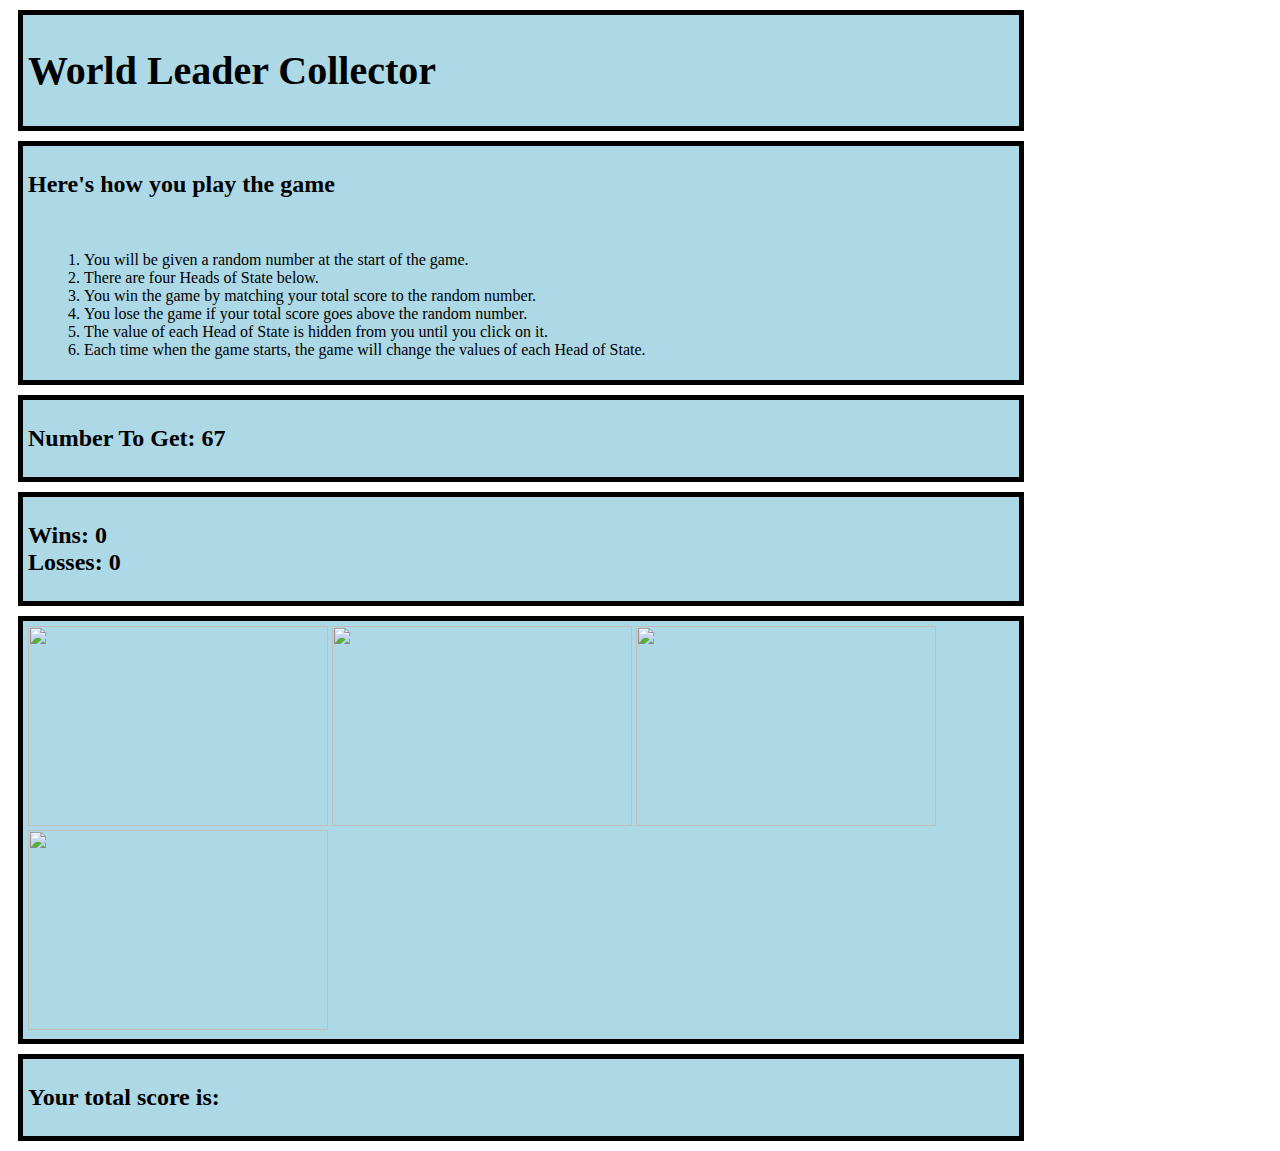
==== crystalgame.html @ b4e18d09 "Add files via upload" ====
<!DOCTYPE html>
<html lang="en">
<head>
    <meta charset="UTF-8">
    <meta name="viewport" content="width=device-width, initial-scale=1.0">
    <meta http-equiv="X-UA-Compatible" content="ie=edge">
    <title>World Leader Collector</title>
    <Link rel="stylesheet" href="cstyle.css">
</head>
<body>
    <div class="Header">
        <H1>World Leader Collector</H1>
    </div>
    <div class="Instructions">
        <H2>Here's how you play the game</H2>
    </br>

    <ol>
           <li>You will be given a random number at the start of the game.</li>

           <li>There are four Heads of State below.</li>

           <li>You win the game by matching your total score to the random number.</li>

           <li>You lose the game if your total score goes above the random number.</li>

           <li>The value of each Head of State is hidden from you until you click on it.</li>

           <li>Each time when the game starts, the game will change the values of each Head of State.</li>

       </ol>
    </div>
    <div class="numberToMatch">

            <h2>Number To Get:
    
                <span id= "randomNumber"></span>
    
            </h2>
    
        </div>
    
        <div class="winsAndLosses">
    
            <h2>Wins:
    
                <span id= "numberWins"></span>
    
                </br>
    
                Losses: 
    
                <span id= "numberLosses"></span>
    
            </h2>
    
        </div>
        <div class="leaders">

                <img src='https://cdn.vox-cdn.com/thumbor/HGTK_2UXYn3szdSim2gP6d-YZNU=/0x0:3200x2128/1200x800/filters:focal(1344x808:1856x1320)/cdn.vox-cdn.com/uploads/chorus_image/image/58121353/GettyImages_870730432.0.jpg' id="one">
        
                <img src='https://images.unian.net/photos/2018_03/1521381301-2563.JPG?0.6619085281734804' id="two">
        
                <img src='http://cdn1.spiegel.de/images/image-1147610-860_poster_16x9-uird-1147610.jpg' id="three">
        
                <img src='https://pmcfootwearnews.files.wordpress.com/2017/12/kim-jong-un-mountain-feature1.jpg?w=700&h=437&crop=1' id="four">
        
            </div>
            <div class="userTotal">

                    <h2>Your total score is:
            
                        <span id="finalTotal"></span>
            
                    </h2>
            
                </div>
            
                <script type="text/javascript" src="https://cdnjs.cloudflare.com/ajax/libs/jquery/3.2.1/jquery.min.js"></script>
                <script type="text/javascript" src="crystal.js"></script>
            
                
</body>
</html>
---- cstyle.css ----
body
{
background-image: url(https://encrypted-tbn0.gstatic.com/images?q=tbn:ANd9GcTyLLwDhzmmqQ0GSPV7art2dUz81ymOGneujZO62w38A1aDGebq)
}

div
{

	background-color: lightblue;

	margin: 10px;

	width: 78%;

}

div
{

	border: solid 5px black;

	padding: 5px;

}

h1, h2, span
{

	font-weight: bold;

	

}

h1
{

	font-size: 30pt;

}

ol{

	list-style: decimal inside; 

}

ul 
{

	list-style: disc inside;

	text-indent: 20px;
}
#one
{
    height: 200px;
    width: 300px;
}
#two
{
    height: 200px;
    width: 300px;
}
#three
{
    height: 200px;
    width: 300px;
}
#four
{
    height: 200px;
    width: 300px;
}
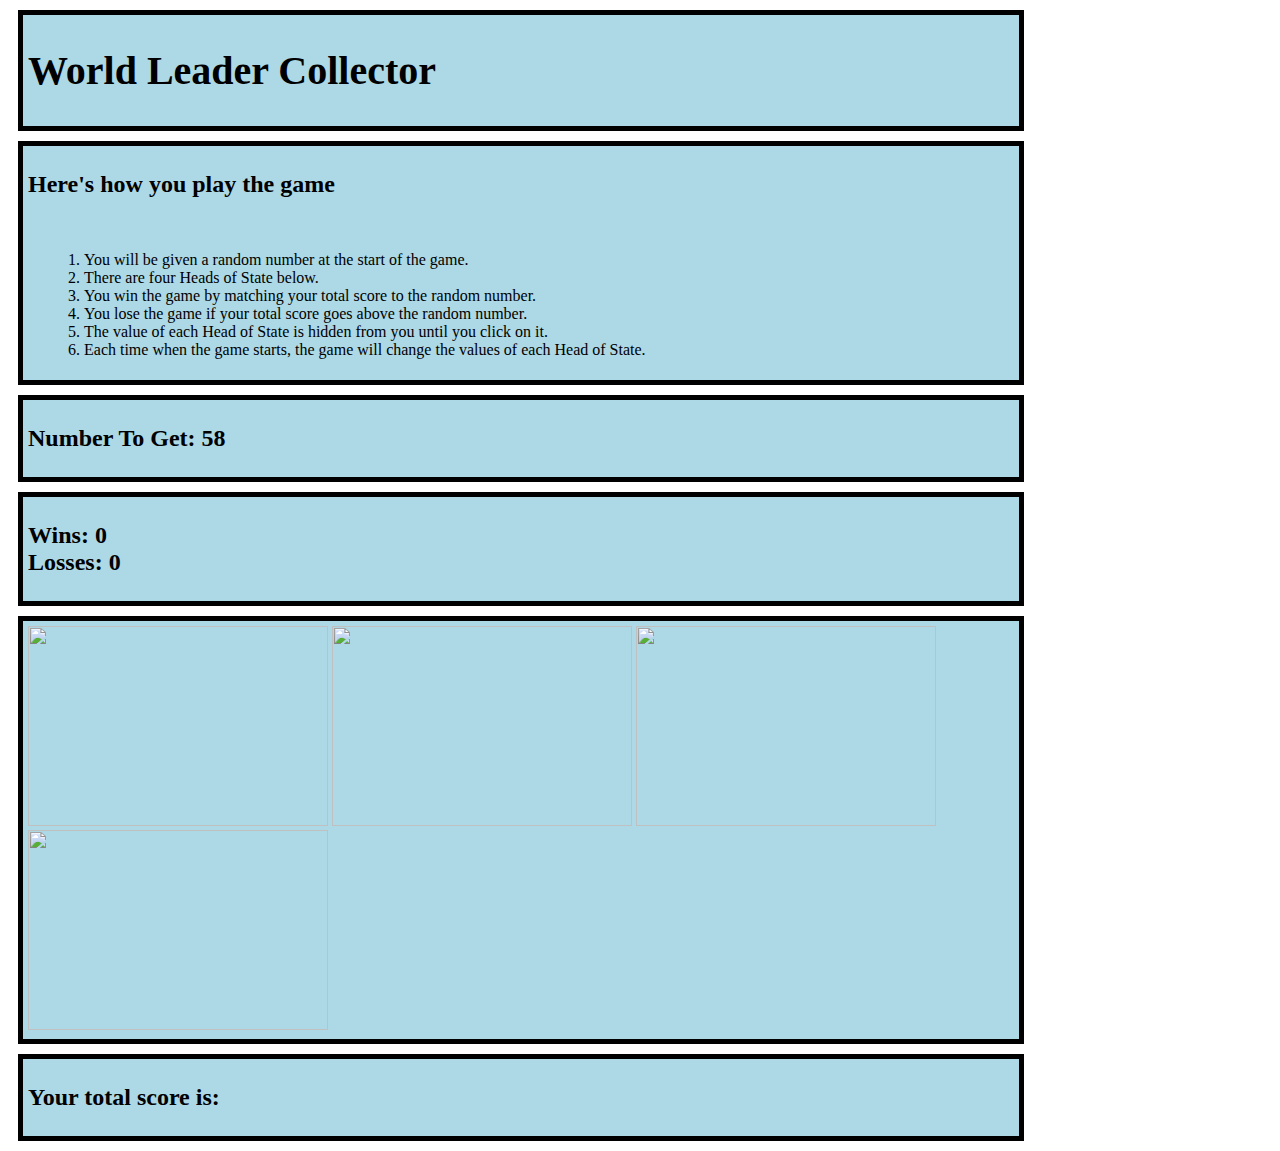
==== commit c962d036: "Update crystalgame.html" ====
--- a/crystalgame.html
+++ b/crystalgame.html
@@ -5,7 +5,7 @@
     <meta name="viewport" content="width=device-width, initial-scale=1.0">
     <meta http-equiv="X-UA-Compatible" content="ie=edge">
     <title>World Leader Collector</title>
-    <Link rel="stylesheet" href="cstyle.css">
+    <Link rel="stylesheet" href="assets/cstyle.css">
 </head>
 <body>
     <div class="Header">
@@ -77,8 +77,8 @@
                 </div>
             
                 <script type="text/javascript" src="https://cdnjs.cloudflare.com/ajax/libs/jquery/3.2.1/jquery.min.js"></script>
-                <script type="text/javascript" src="crystal.js"></script>
+                <script type="text/javascript" src="assets/crystal.js"></script>
             
                 
 </body>
-</html>+</html>
--- a/assets/cstyle.css
+++ b/assets/cstyle.css
@@ -0,0 +1,74 @@
+body
+{
+background-image: url(https://encrypted-tbn0.gstatic.com/images?q=tbn:ANd9GcTyLLwDhzmmqQ0GSPV7art2dUz81ymOGneujZO62w38A1aDGebq)
+}
+
+div
+{
+
+	background-color: lightblue;
+
+	margin: 10px;
+
+	width: 78%;
+
+}
+
+div
+{
+
+	border: solid 5px black;
+
+	padding: 5px;
+
+}
+
+h1, h2, span
+{
+
+	font-weight: bold;
+
+	
+
+}
+
+h1
+{
+
+	font-size: 30pt;
+
+}
+
+ol{
+
+	list-style: decimal inside; 
+
+}
+
+ul 
+{
+
+	list-style: disc inside;
+
+	text-indent: 20px;
+}
+#one
+{
+    height: 200px;
+    width: 300px;
+}
+#two
+{
+    height: 200px;
+    width: 300px;
+}
+#three
+{
+    height: 200px;
+    width: 300px;
+}
+#four
+{
+    height: 200px;
+    width: 300px;
+}
